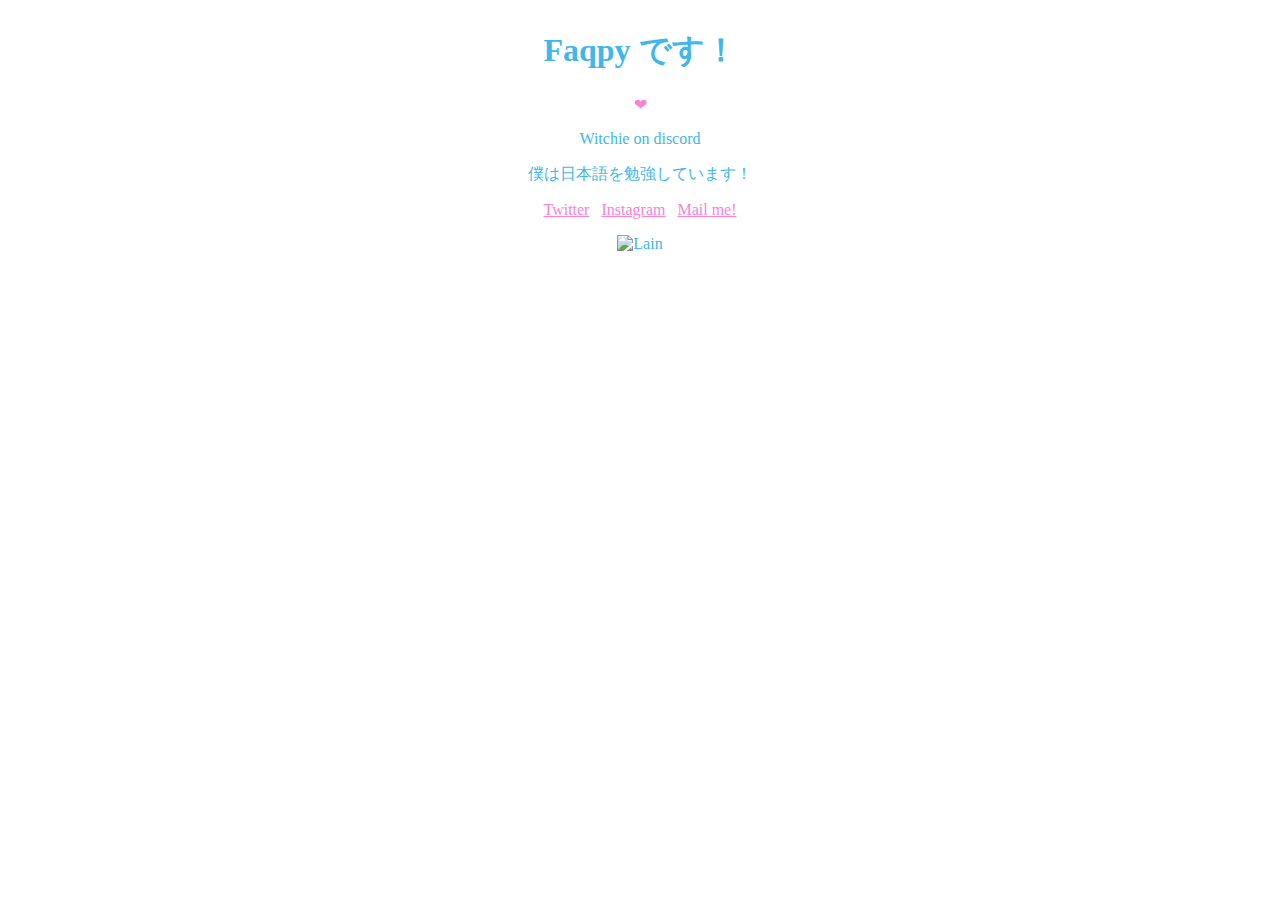
==== index.html @ fb8663b8 "heehee" ====
<!DOCTYPE html>
<html>
<head>
    <title>Faqpy</title>
    <meta http-equiv="X-UA-Compatible" content="IE=edge">
    <link rel="stylesheet" type="text/css" href="css/style.css">
    <link rel="icon" type="image/x-icon" href="https://avatars.githubusercontent.com/u/73515621?s=400&u=f200710de623535d988de299b9c7fc9487cc168e&v=4">
</head>
<body>
    <center>
        <h1>Faqpy です！</h1>
        <p style="color: #fc81d7;"><a href="darkness.html" class="links2">&#10084;</a></p>
        <p>Witchie on discord</p>
        <p>僕は日本語を勉強しています！</p>

        <p style="color: #fc81d7;">
            <a href="https://www.twitter.com/faqpy/" class="links">Twitter</a>
            &nbsp;
            <a href="https://www.instagram.com/faqpy/" class="links">Instagram</a>
            &nbsp;
            <a href="mailto:faqpy@proton.me" class="links">Mail me!</a>
        </p>
        
        <img src="https://media.tenor.com/XLprFoJLe6kAAAAi/lain-serial-experiments-lain.gif" alt="Lain">
    </center>
    <script src="./onekojs/oneko.js"></script>
</body>
</html>
---- css/style.css ----
@font-face {
    font-family: myFont;
    src:url(Font/pjsk.ttf);
}

body{
    font-family: myFont;
    color: #40B7EB;
    align-self: center;
    align-content: center;
    align-items: center;
}

.links{
    color: inherit;
}

.links2{
    color: inherit;
    text-decoration: none;
}
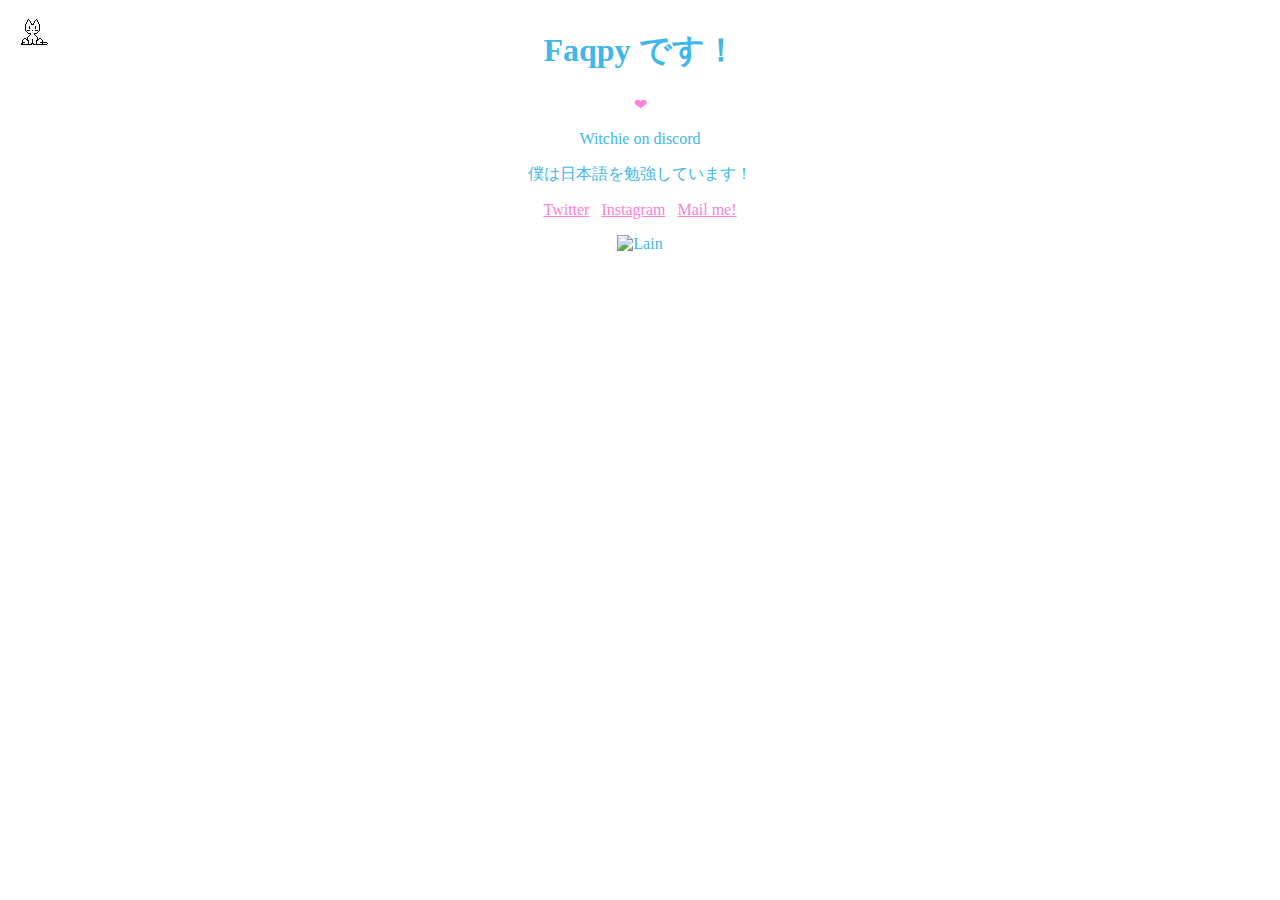
==== commit af24cc93: "oneko finally works" ====
--- a/index.html
+++ b/index.html
@@ -7,7 +7,9 @@
     <link rel="icon" type="image/x-icon" href="https://avatars.githubusercontent.com/u/73515621?s=400&u=f200710de623535d988de299b9c7fc9487cc168e&v=4">
 </head>
 <body>
+    <script src="./oneko.js"></script>
     <center>
+
         <h1>Faqpy です！</h1>
         <p style="color: #fc81d7;"><a href="darkness.html" class="links2">&#10084;</a></p>
         <p>Witchie on discord</p>
@@ -22,7 +24,7 @@
         </p>
         
         <img src="https://media.tenor.com/XLprFoJLe6kAAAAi/lain-serial-experiments-lain.gif" alt="Lain">
+
     </center>
-    <script src="./onekojs/oneko.js"></script>
 </body>
 </html>
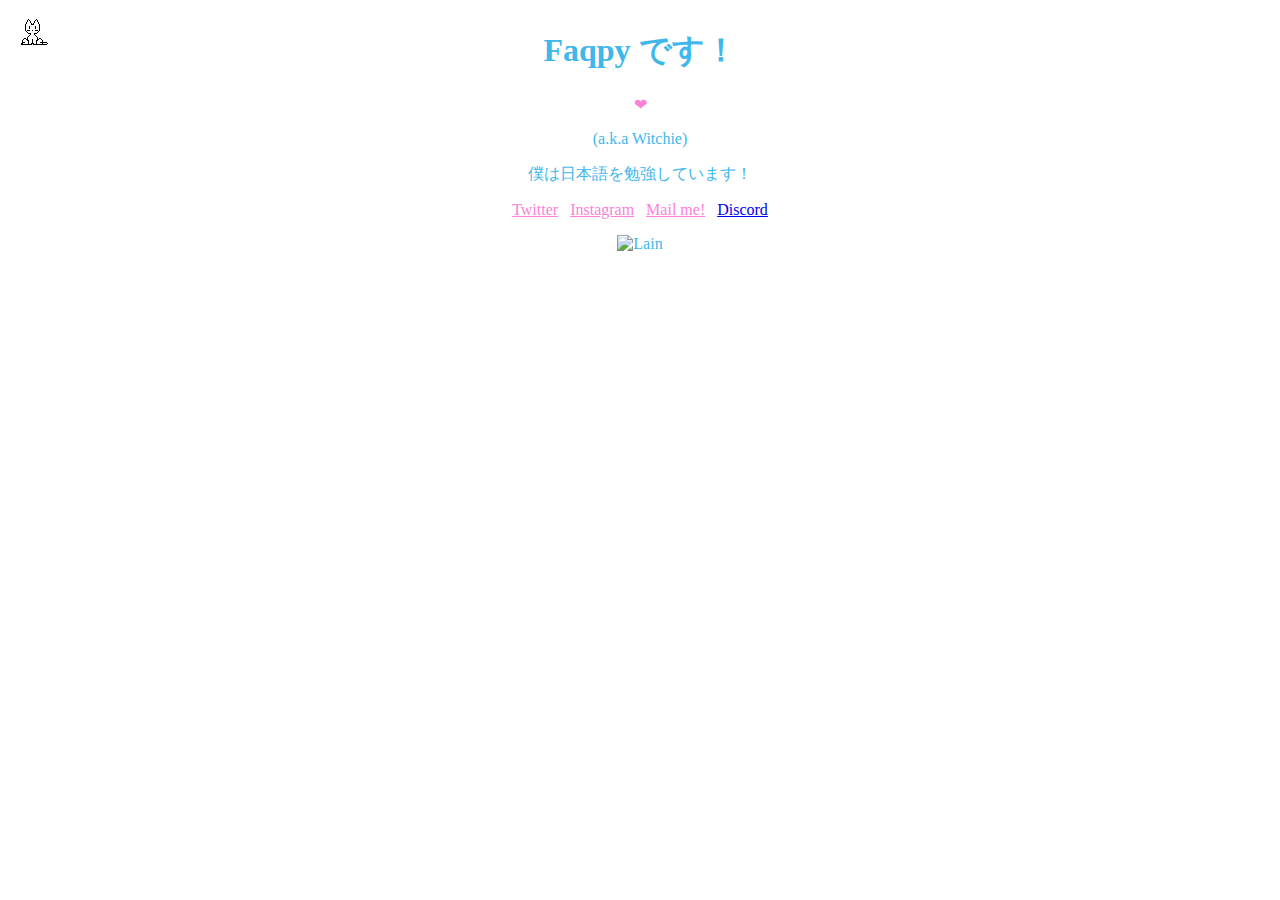
==== commit db7b1b94: "i am faqpy" ====
--- a/index.html
+++ b/index.html
@@ -12,7 +12,7 @@
 
         <h1>Faqpy です！</h1>
         <p style="color: #fc81d7;"><a href="darkness.html" class="links2">&#10084;</a></p>
-        <p>Witchie on discord</p>
+        <p>(a.k.a Witchie)</p>
         <p>僕は日本語を勉強しています！</p>
 
         <p style="color: #fc81d7;">
@@ -21,6 +21,8 @@
             <a href="https://www.instagram.com/faqpy/" class="links">Instagram</a>
             &nbsp;
             <a href="mailto:faqpy@proton.me" class="links">Mail me!</a>
+            &nbsp;
+            <a href="https://www.discord.com/users/600698629501616138" class="">Discord</a>
         </p>
         
         <img src="https://media.tenor.com/XLprFoJLe6kAAAAi/lain-serial-experiments-lain.gif" alt="Lain">
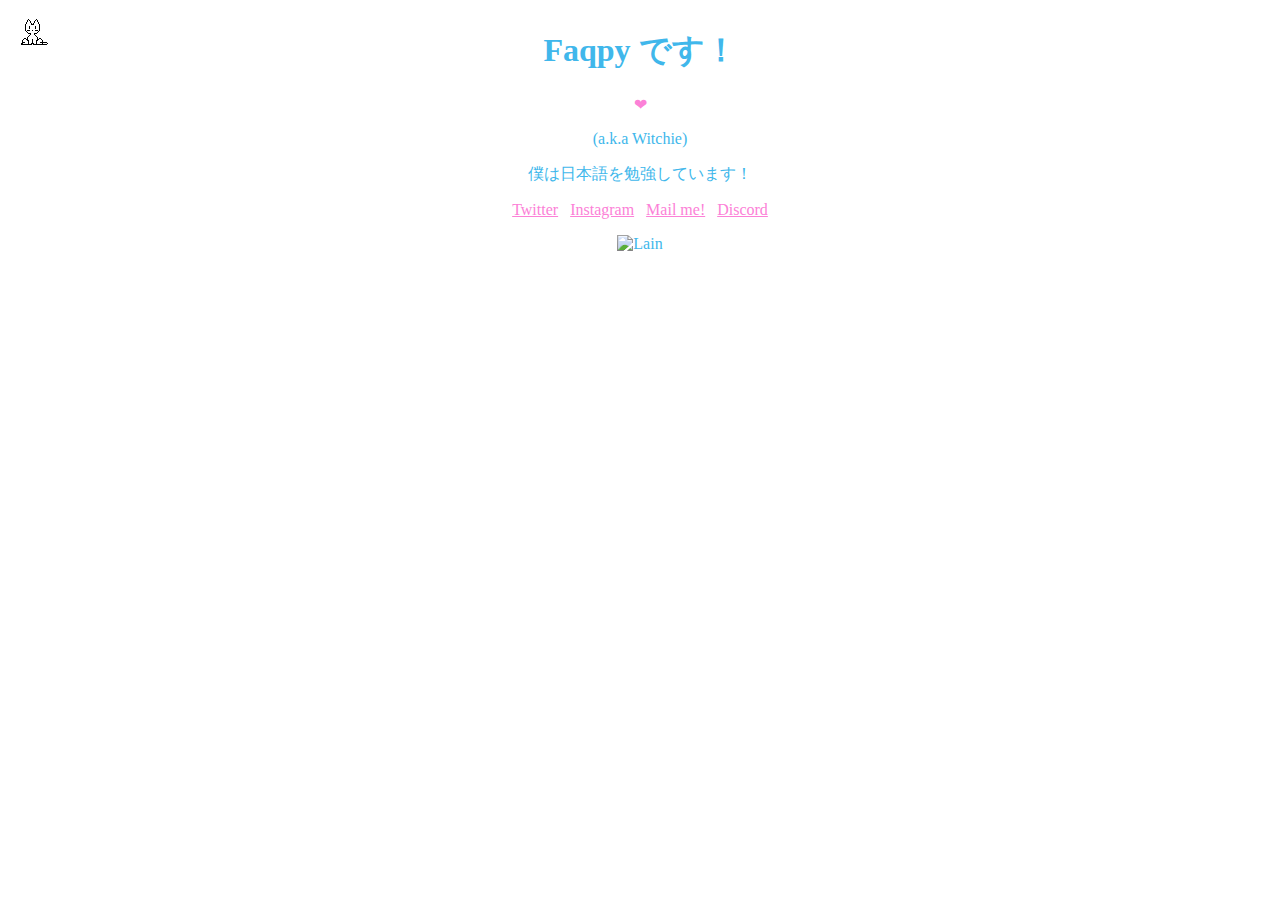
==== commit 1659f417: "Add files via upload" ====
--- a/index.html
+++ b/index.html
@@ -22,7 +22,7 @@
             &nbsp;
             <a href="mailto:faqpy@proton.me" class="links">Mail me!</a>
             &nbsp;
-            <a href="https://www.discord.com/users/600698629501616138" class="">Discord</a>
+            <a href="https://www.discord.com/users/600698629501616138" class="links">Discord</a>
         </p>
         
         <img src="https://media.tenor.com/XLprFoJLe6kAAAAi/lain-serial-experiments-lain.gif" alt="Lain">
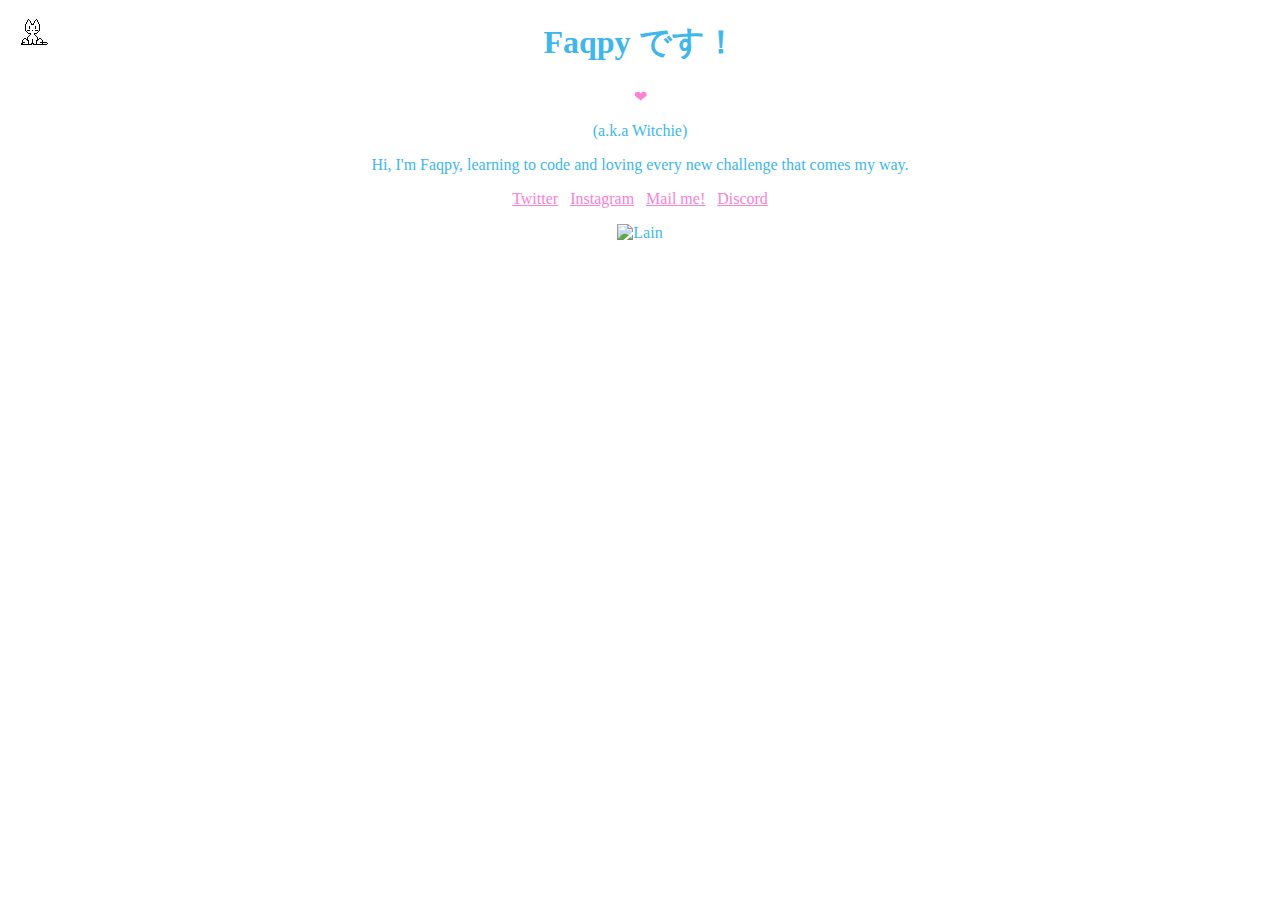
==== commit 3145664c: "aaa" ====
--- a/index.html
+++ b/index.html
@@ -3,6 +3,7 @@
 <head>
     <title>Faqpy</title>
     <meta http-equiv="X-UA-Compatible" content="IE=edge">
+    <meta name="viewport" content="width=device-width, initial-scale=1.0">
     <link rel="stylesheet" type="text/css" href="css/style.css">
     <link rel="icon" type="image/x-icon" href="https://avatars.githubusercontent.com/u/73515621?s=400&u=f200710de623535d988de299b9c7fc9487cc168e&v=4">
 </head>
@@ -13,7 +14,7 @@
         <h1>Faqpy です！</h1>
         <p style="color: #fc81d7;"><a href="darkness.html" class="links2">&#10084;</a></p>
         <p>(a.k.a Witchie)</p>
-        <p>僕は日本語を勉強しています！</p>
+        <p>Hi, I'm Faqpy, learning to code and loving every new challenge that comes my way.</p>
 
         <p style="color: #fc81d7;">
             <a href="https://www.twitter.com/faqpy/" class="links">Twitter</a>
--- a/css/style.css
+++ b/css/style.css
@@ -6,9 +6,6 @@
 body{
     font-family: myFont;
     color: #40B7EB;
-    align-self: center;
-    align-content: center;
-    align-items: center;
 }
 
 .links{
@@ -18,4 +15,11 @@
 .links2{
     color: inherit;
     text-decoration: none;
-}+}
+
+@media screen and (max-width:600)
+{
+    h1{
+        font-size: 60;
+    }
+}
